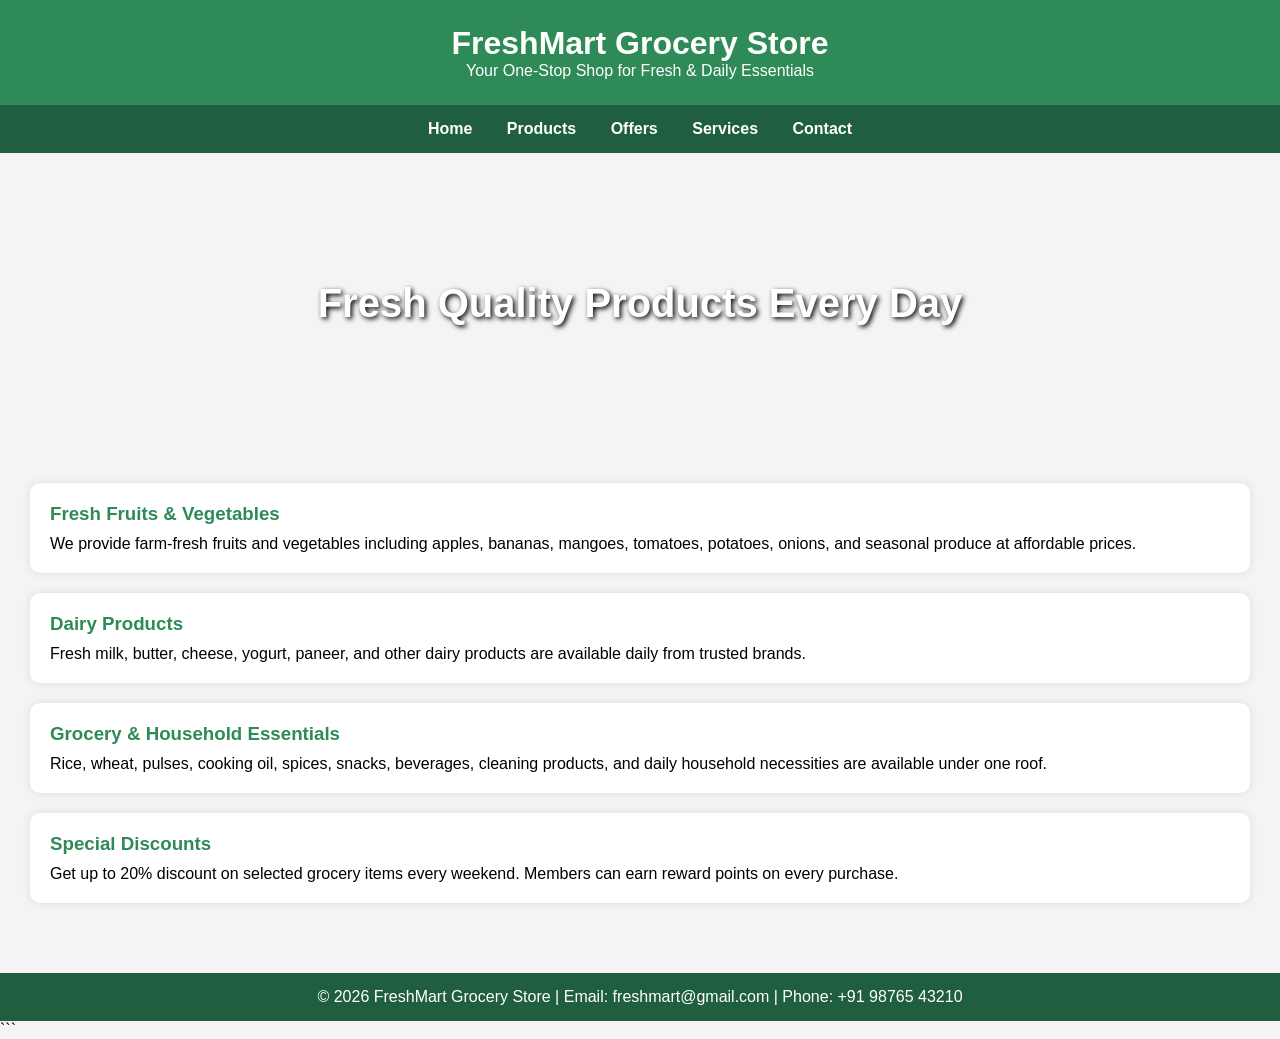
==== one.html @ 1c0cb4f6 "Added Web Development practical experiments 1-10" ====
<!DOCTYPE html>
<html lang="en">
  <head>
    <meta charset="UTF-8" />
    <meta name="viewport" content="width=device-width, initial-scale=1.0" />
    <title>FreshMart Grocery Store</title>

    <style>
      * {
        margin: 0;
        padding: 0;
        box-sizing: border-box;
        font-family: Arial, sans-serif;
      }

      body {
        background-color: #f4f4f4;
      }

      header {
        background-color: #2e8b57;
        color: white;
        text-align: center;
        padding: 25px;
      }

      nav {
        background-color: #1f5f3f;
        padding: 15px;
        text-align: center;
      }

      nav a {
        color: white;
        text-decoration: none;
        margin: 0 15px;
        font-weight: bold;
      }

      nav a:hover {
        color: #ffd700;
      }

      .banner {
        background: url("https://images.unsplash.com/photo-1542838132-92c53300491e?auto=format&fit=crop&w=1200&q=80");
        background-size: cover;
        background-position: center;
        height: 300px;
        display: flex;
        justify-content: center;
        align-items: center;
        color: white;
        text-shadow: 2px 2px 5px black;
      }

      .banner h2 {
        font-size: 40px;
      }

      section {
        padding: 30px;
      }

      article {
        background: white;
        padding: 20px;
        margin-bottom: 20px;
        border-radius: 10px;
        box-shadow: 0px 0px 10px rgba(0, 0, 0, 0.1);
      }

      article h3 {
        color: #2e8b57;
        margin-bottom: 10px;
      }

      footer {
        background: #1f5f3f;
        color: white;
        text-align: center;
        padding: 15px;
        margin-top: 20px;
      }
    </style>
  </head>

  <body>
    <header>
      <h1>FreshMart Grocery Store</h1>
      <p>Your One-Stop Shop for Fresh & Daily Essentials</p>
    </header>

    <nav>
      <a href="#">Home</a>
      <a href="#">Products</a>
      <a href="#">Offers</a>
      <a href="#">Services</a>
      <a href="#">Contact</a>
    </nav>

    <section class="banner">
      <h2>Fresh Quality Products Every Day</h2>
    </section>

    <section>
      <article>
        <h3>Fresh Fruits & Vegetables</h3>
        <p>
          We provide farm-fresh fruits and vegetables including apples, bananas,
          mangoes, tomatoes, potatoes, onions, and seasonal produce at
          affordable prices.
        </p>
      </article>

      <article>
        <h3>Dairy Products</h3>
        <p>
          Fresh milk, butter, cheese, yogurt, paneer, and other dairy products
          are available daily from trusted brands.
        </p>
      </article>

      <article>
        <h3>Grocery & Household Essentials</h3>
        <p>
          Rice, wheat, pulses, cooking oil, spices, snacks, beverages, cleaning
          products, and daily household necessities are available under one
          roof.
        </p>
      </article>

      <article>
        <h3>Special Discounts</h3>
        <p>
          Get up to 20% discount on selected grocery items every weekend.
          Members can earn reward points on every purchase.
        </p>
      </article>
    </section>

    <footer>
      <p>
        © 2026 FreshMart Grocery Store | Email: freshmart@gmail.com | Phone: +91
        98765 43210
      </p>
    </footer>
  </body>
</html>
```
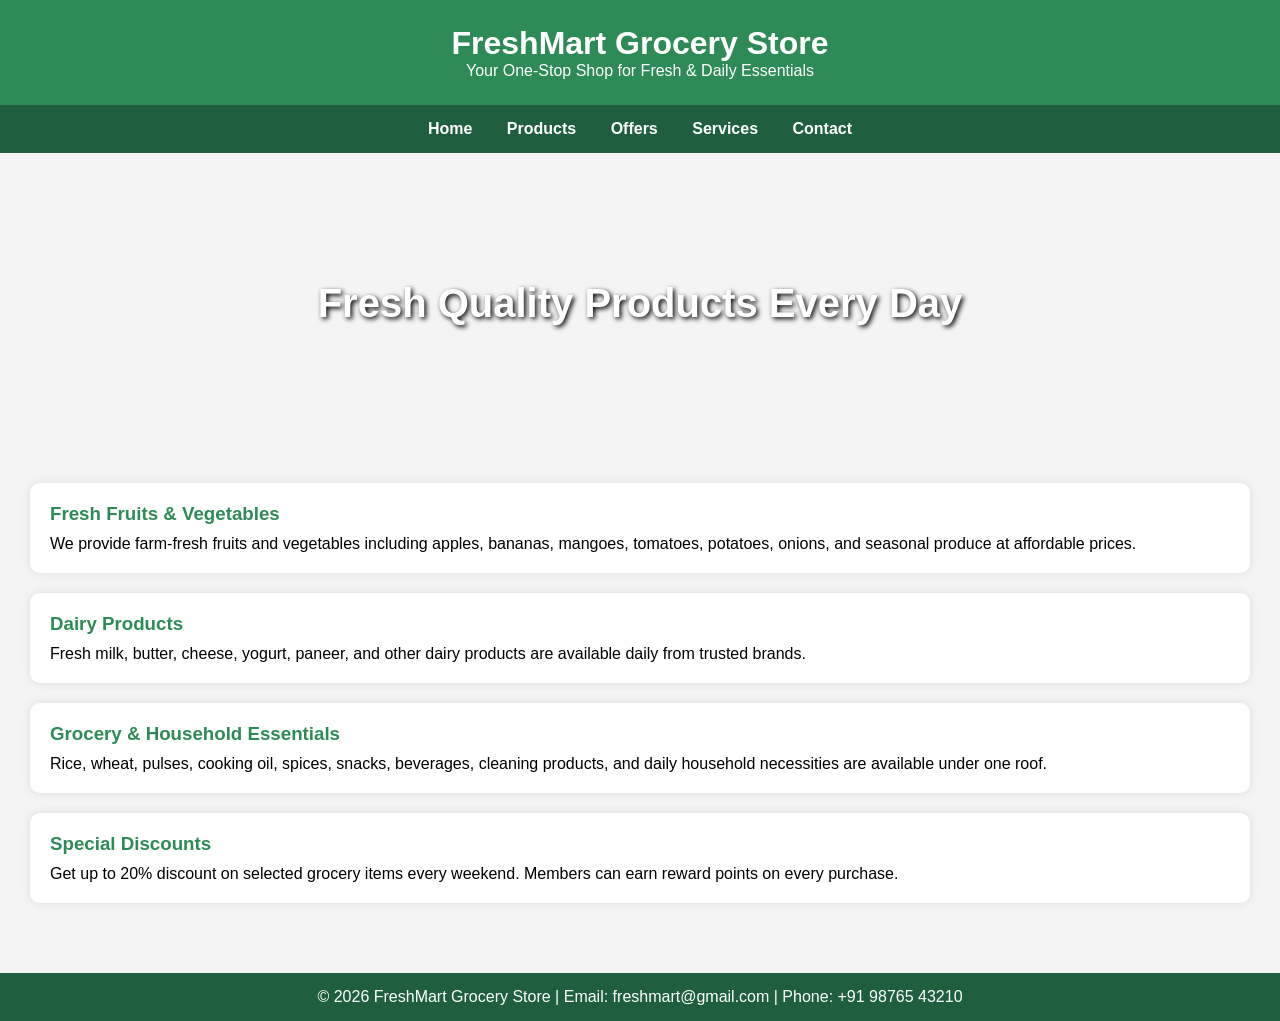
==== commit 5c3c88ef: "Added React and MongoDB experiment folders" ====
--- a/one.html
+++ b/one.html
@@ -146,4 +146,3 @@
     </footer>
   </body>
 </html>
-```
